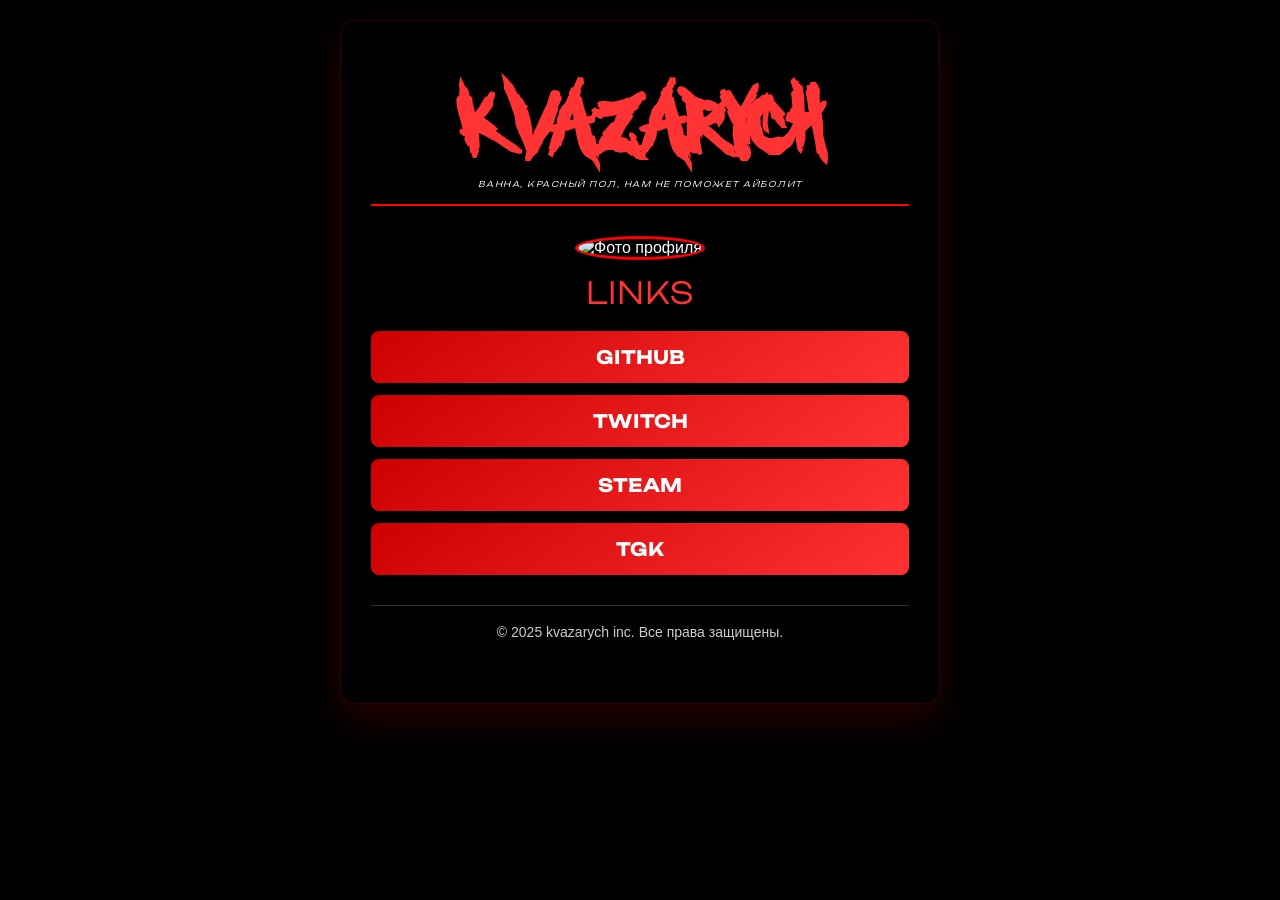
==== index.html @ 40f73753 "Add files via upload" ====
<!DOCTYPE html>
<html lang="ru">
<head>
    <meta charset="UTF-8">
    <meta name="viewport" content="width=device-width, initial-scale=1.0">
    <title>MY BIO</title>
    <link rel="stylesheet" href="style.css">
</head>
<body>
    <div class="container">
        <header class="header">
            <h1>KVAZARYCH</h1>
            <p class="tagline">Ванна, красный пол, нам не поможет Айболит</p>
        </header>
        
        <section class="bio">
            <img src="https://i.pinimg.com/736x/1f/6a/6e/1f6a6e7f6497f94d378a977a0d6d6501.jpg" alt="Фото профиля" class="avatar">
        
        <section class="buttons">
            <h2>LINKS</h2>
            <button class="btn red" onclick="openLink('https://github.com/b3stoloch')">GitHub</button>
            <button class="btn red" onclick="openLink('https://www.twitch.tv/kvazarych')">Twitch</button>
            <button class="btn red" onclick="openLink('https://steamcommunity.com/profiles/76561199490304561/')">Steam</button>
            <button class="btn red" onclick="openLink('https://t.me/+poCGFFutE8Y3NmU6')">TGK</button>
        </section>
        
        <footer class="footer">
            <p>© 2025 kvazarych inc. Все права защищены.</p>
        </footer>
    </div>
    
    <script src="script.js"></script>
</body>
</html>
---- style.css ----
* {
    margin: 0;
    padding: 0;
    box-sizing: border-box;
}
body {
    background: 
        linear-gradient(rgba(0, 0, 0, 0.7), rgba(0, 0, 0, 0.7)), /* Затемняющий градиент */
        url('https://i.pinimg.com/1200x/df/b1/9f/dfb19fd856363981b08905383fdc929d.jpg');
    background-size: cover;
    background-position: center;
    background-attachment: fixed;
    color: #fff;
    font-family: Arial, sans-serif;
    min-height: 100vh;
}

body {
    background-color: #000;
    color: #fff;
    font-family: Arial, sans-serif;
    padding: 20px;
    min-height: 100vh;
}

.container {
    max-width: 600px;
    margin: 0 auto;
    
    /* Фоновое изображение для контейнера */
    background: 
        /* Затемняющий слой поверх изображения */
        linear-gradient(rgba(0, 0, 0, 0.85), rgba(0, 0, 0, 0.9)),
        /* Само изображение */
        url('https://i.pinimg.com/originals/f7/91/2b/f7912bc7ef62b5e40c96b91175345c5d.gif');
    
    background-size: cover;
    background-position: center;
    background-attachment: local; /* Фон прокручивается с контентом */
    
    border-radius: 15px;
    padding: 30px;
    box-shadow: 0 15px 35px rgba(255, 0, 0, 0.15);
    border: 1px solid rgba(255, 0, 0, 0.2);
    color: #fff;
    position: relative;
}
.header {
    text-align: center;
    margin-bottom: 30px;
    border-bottom: 2px solid #ff0000;
    padding-bottom: 15px;
}

.header h1 {
    color: #ff0000;
    font-size: 28px;
}

.tagline {
    color: #aaa;
    font-style: italic;
}

.bio {
    text-align: center;
    margin-bottom: 30px;
}

.avatar {
    width: 150px;
    height: 150px;
    border-radius: 50%;
    border: 3px solid #ff0000;
    margin-bottom: 15px;
}

.bio h2 {
    color: #ff0000;
    margin-bottom: 10px;
}

.bio p {
    line-height: 1.6;
    color: #ccc;
}

.buttons {
    margin-bottom: 30px;
}

.buttons h2 {
    color: #ff0000;
    text-align: center;
    margin-bottom: 20px;
}

.btn {
    display: block;
    width: 100%;
    padding: 15px;
    margin-bottom: 12px;
    border: none;
    border-radius: 10px;
    font-size: 16px;
    font-weight: bold;
    cursor: pointer;
    transition: all 0.3s;
    text-align: center;
    text-decoration: none;
}

.btn.red {
    background-color: #ff0000;
    color: white;
}

.btn.black {
    background-color: #222;
    color: #ff0000;
    border: 2px solid #ff0000;
}

.btn:hover {
    transform: scale(1.03);
    box-shadow: 0 0 10px rgba(255, 0, 0, 0.5);
}

.footer {
    text-align: center;
    color: #777;
    font-size: 14px;
    border-top: 1px solid #333;
    padding-top: 15px;
}
/* 1. Подключите шрифт */
@font-face {
    font-family: 'MyCustomFont';
    src: url('fonts/who\ asks\ satan.ttf') format('truetype');
}

/* 2. Примените ТОЛЬКО к заголовку */
.header h1 {
    font-family: 'MyCustomFont', sans-serif !important;
    /* остальные стили остаются */
    font-weight: 700;
    font-size: 2.5rem;
    color: #ff3333;
    text-transform: uppercase;
    letter-spacing: 1.5px;
}
.header h1 {
    font-size: 7rem !important; /* Было 2.5rem */
    /* остальные стили */
}/* 1. Подключите шрифт */
@font-face {
    font-family: 'MyCustomFont2'; /* Придумайте любое имя */
    src: url('fonts/Unbounded-Medium.ttf') format('truetype');
    /* Или .otf → format('opentype') */
    /* Или .woff → format('woff') */
    font-weight: normal;
    font-style: normal;
    font-display: swap;
}
@font-face {
    font-family: 'MyCustomFont3'; /* Придумайте любое имя */
    src: url('fonts/Unbounded-ExtraLight.ttf') format('truetype');
    /* Или .otf → format('opentype') */
    /* Или .woff → format('woff') */
    font-weight: normal;
    font-style: normal;
    font-display: swap;
}
/* === ШРИФТ ДЛЯ ЗАГОЛОВКА "LINKS" === */
.buttons h2 {
    font-family: 'MyCustomFont3', sans-serif !important;
    font-weight: 700;
    font-size: 1.8rem;
    color: #ff3333;
    text-transform: uppercase;
    letter-spacing: 2px;
    margin-bottom: 20px;
}

/* === ШРИФТ ДЛЯ ВСЕХ КНОПОК В СЕКЦИИ === */
.buttons .btn.red {
    font-family: 'MyCustomFont2', sans-serif !important;
    font-weight: 600;
    font-size: 1.1rem;
    letter-spacing: 1px;
    text-transform: uppercase;
    
    /* Остальные ваши стили остаются */
    display: block;
    width: 100%;
    padding: 15px;
    margin-bottom: 12px;
    border: none;
    border-radius: 8px;
    cursor: pointer;
    color: white;
    background: linear-gradient(145deg, #cc0000, #ff3333);
}
@font-face {
    font-family: 'MyCustomFont22';
    src: url('fonts/Unbounded-Light.ttf') format('truetype');
}

/* 2. Примените ТОЛЬКО к заголовку */
.tagline {
    font-family: 'MyCustomFont22', sans-serif !important;
    /* остальные стили остаются */
    font-weight: 200;
    font-size: 0.5rem;
    color: #ffffff;
    text-transform: uppercase;
    letter-spacing: 1.5px;
}
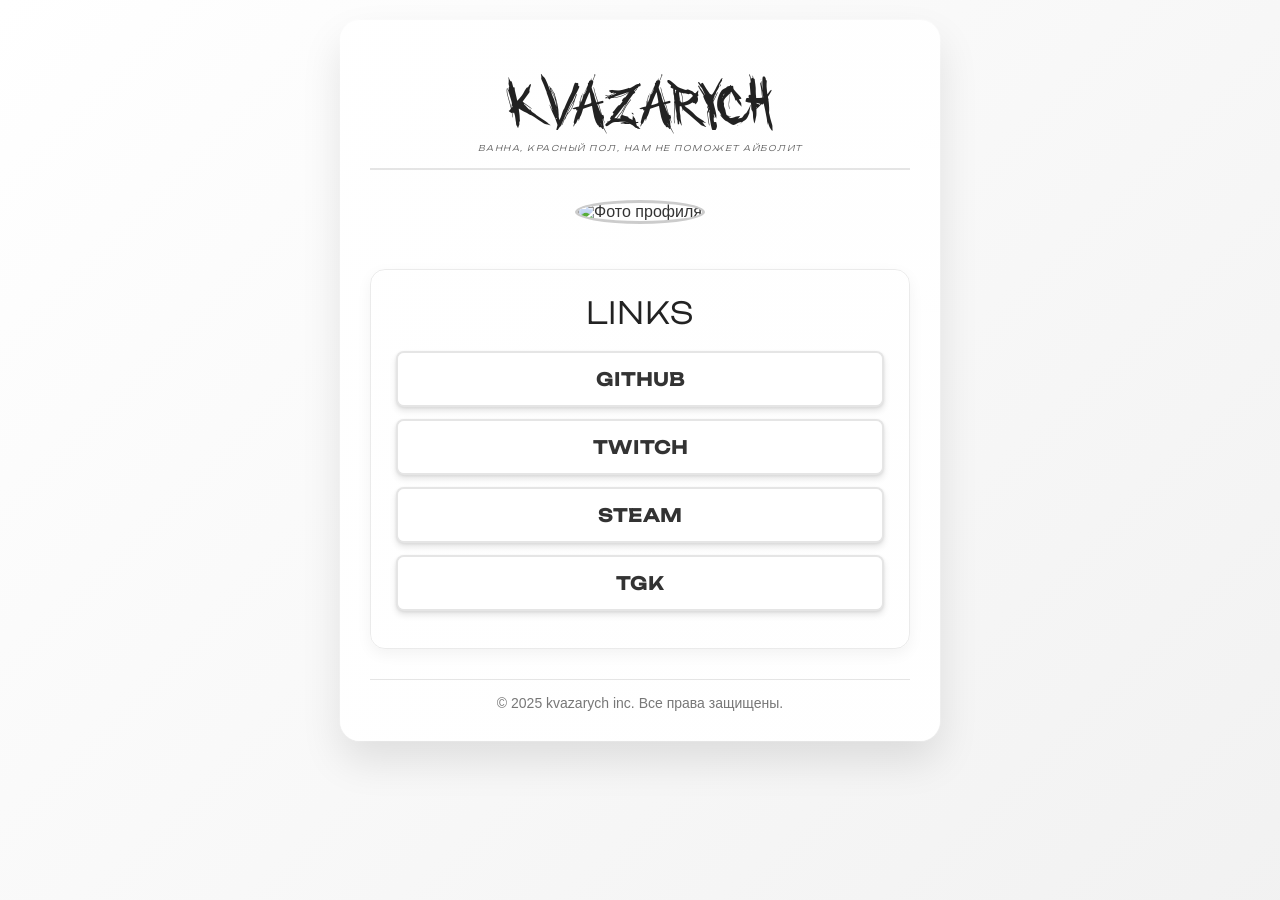
==== commit 3f4012f4: "Add files via upload" ====
--- a/index.html
+++ b/index.html
@@ -5,6 +5,7 @@
     <meta name="viewport" content="width=device-width, initial-scale=1.0">
     <title>MY BIO</title>
     <link rel="stylesheet" href="style.css">
+    <link rel="icon" href="data:image/svg+xml,<svg xmlns=%22http://www.w3.org/2000/svg%22 viewBox=%220 0 100 100%22><text y=%22.9em%22 font-size=%2290%22>✨</text></svg>">
 </head>
 <body>
     <div class="container">
@@ -14,14 +15,37 @@
         </header>
         
         <section class="bio">
-            <img src="https://i.pinimg.com/736x/1f/6a/6e/1f6a6e7f6497f94d378a977a0d6d6501.jpg" alt="Фото профиля" class="avatar">
+            <img src="https://i.pinimg.com/736x/1f/6a/6e/1f6a6e7f6497f94d378a977a0d6d6501.jpg" 
+                 alt="Фото профиля" 
+                 class="avatar">
+        </section>
         
         <section class="buttons">
             <h2>LINKS</h2>
-            <button class="btn red" onclick="openLink('https://github.com/b3stoloch')">GitHub</button>
-            <button class="btn red" onclick="openLink('https://www.twitch.tv/kvazarych')">Twitch</button>
-            <button class="btn red" onclick="openLink('https://steamcommunity.com/profiles/76561199490304561/')">Steam</button>
-            <button class="btn red" onclick="openLink('https://t.me/+poCGFFutE8Y3NmU6')">TGK</button>
+            
+            <button class="btn red" 
+                    onclick="openLink('https://github.com/b3stoloch')"
+                    style="background-image: url('https://i.pinimg.com/1200x/c4/c9/e9/c4c9e92dce0028fb5d2afd4943b49be0.jpg');">
+                <span>GitHub</span>
+            </button>
+            
+            <button class="btn red" 
+                    onclick="openLink('https://www.twitch.tv/kvazarych')"
+                    style="background-image: url('https://i.pinimg.com/1200x/1b/44/10/1b44108deed661d3bfa3facc2c877931.jpg');">
+                <span>Twitch</span>
+            </button>
+            
+            <button class="btn red" 
+                    onclick="openLink('https://steamcommunity.com/profiles/76561199490304561/')"
+                    style="background-image: url('https://i.pinimg.com/1200x/f2/ee/1d/f2ee1d61a3f693872636a1d6c0ee6847.jpg');">
+                <span>Steam</span>
+            </button>
+            
+            <button class="btn red" 
+                    onclick="openLink('https://t.me/+poCGFFutE8Y3NmU6')"
+                    style="background-image: url('https://i.pinimg.com/736x/0b/2a/ae/0b2aae042d1b066ed88d1985ccca8de2.jpg');">
+                <span>TGK</span>
+            </button>
         </section>
         
         <footer class="footer">
--- a/style.css
+++ b/style.css
@@ -3,96 +3,173 @@
     padding: 0;
     box-sizing: border-box;
 }
+
+/* Анимации */
+@keyframes fadeIn {
+    from {
+        opacity: 0;
+        transform: translateY(20px);
+    }
+    to {
+        opacity: 1;
+        transform: translateY(0);
+    }
+}
+
+@keyframes float {
+    0% {
+        transform: translateY(0px);
+    }
+    50% {
+        transform: translateY(-10px);
+    }
+    100% {
+        transform: translateY(0px);
+    }
+}
+
+@keyframes pulse {
+    0% {
+        box-shadow: 0 0 0 0 rgba(0, 0, 0, 0.1);
+    }
+    70% {
+        box-shadow: 0 0 0 10px rgba(0, 0, 0, 0);
+    }
+    100% {
+        box-shadow: 0 0 0 0 rgba(0, 0, 0, 0);
+    }
+}
+
 body {
     background: 
-        linear-gradient(rgba(0, 0, 0, 0.7), rgba(0, 0, 0, 0.7)), /* Затемняющий градиент */
-        url('https://i.pinimg.com/1200x/df/b1/9f/dfb19fd856363981b08905383fdc929d.jpg');
+        linear-gradient(135deg, 
+            rgba(255, 255, 255, 0.9) 0%, 
+            rgba(240, 240, 240, 0.9) 100%),
+        url('https://i.pinimg.com/1200x/68/26/b3/6826b31efb4ab44cc028b7c20b6df8c7.jpg');
     background-size: cover;
     background-position: center;
     background-attachment: fixed;
-    color: #fff;
-    font-family: Arial, sans-serif;
-    min-height: 100vh;
-}
-
-body {
-    background-color: #000;
-    color: #fff;
+    color: #333;
     font-family: Arial, sans-serif;
     padding: 20px;
     min-height: 100vh;
+    animation: fadeIn 1s ease-out;
 }
 
 .container {
     max-width: 600px;
     margin: 0 auto;
     
-    /* Фоновое изображение для контейнера */
+    /* ФОН ДЛЯ ОСНОВНОЙ ПАНЕЛИ */
     background: 
-        /* Затемняющий слой поверх изображения */
-        linear-gradient(rgba(0, 0, 0, 0.85), rgba(0, 0, 0, 0.9)),
-        /* Само изображение */
-        url('https://i.pinimg.com/originals/f7/91/2b/f7912bc7ef62b5e40c96b91175345c5d.gif');
+        /* Полупрозрачный белый слой (регулируйте последнее число - прозрачность) */
+        linear-gradient(rgba(255, 255, 255, 0.92), rgba(255, 255, 255, 0.96)),
+        /* Ваше фоновое изображение */
+        url('https://i.pinimg.com/originals/00/d7/af/00d7af33f7127746e4ba0d6b200de8bf.gif');
     
     background-size: cover;
     background-position: center;
-    background-attachment: local; /* Фон прокручивается с контентом */
-    
-    border-radius: 15px;
+    background-attachment: local;
+    background-repeat: no-repeat;
+    
+    border-radius: 20px;
     padding: 30px;
-    box-shadow: 0 15px 35px rgba(255, 0, 0, 0.15);
-    border: 1px solid rgba(255, 0, 0, 0.2);
-    color: #fff;
-    position: relative;
-}
+    box-shadow: 
+        0 20px 40px rgba(0, 0, 0, 0.1),
+        0 0 0 1px rgba(255, 255, 255, 0.5);
+    color: #333;
+    position: relative;
+    animation: fadeIn 0.8s ease-out 0.2s both;
+}
+
+/* Анимация появления контейнера */
+.container {
+    opacity: 0;
+    animation: fadeIn 0.8s ease-out 0.2s forwards;
+}
+
 .header {
     text-align: center;
     margin-bottom: 30px;
-    border-bottom: 2px solid #ff0000;
     padding-bottom: 15px;
+    border-bottom: 2px solid rgba(0, 0, 0, 0.1);
+    animation: fadeIn 0.8s ease-out 0.4s both;
 }
 
 .header h1 {
-    color: #ff0000;
+    color: #222;
     font-size: 28px;
+    animation: float 6s ease-in-out infinite;
 }
 
 .tagline {
-    color: #aaa;
+    color: #666;
     font-style: italic;
+    animation: fadeIn 0.8s ease-out 0.6s both;
 }
 
 .bio {
     text-align: center;
     margin-bottom: 30px;
+    animation: fadeIn 0.8s ease-out 0.8s both;
 }
 
 .avatar {
     width: 150px;
     height: 150px;
     border-radius: 50%;
-    border: 3px solid #ff0000;
+    border: 3px solid rgba(0, 0, 0, 0.2);
     margin-bottom: 15px;
-}
-
-.bio h2 {
-    color: #ff0000;
-    margin-bottom: 10px;
-}
-
-.bio p {
-    line-height: 1.6;
-    color: #ccc;
-}
-
+    object-fit: cover;
+    transition: all 0.3s ease;
+    animation: pulse 2s infinite;
+}
+
+.avatar:hover {
+    transform: scale(1.05);
+    border-color: rgba(0, 0, 0, 0.3);
+}
+
+/* Секция с кнопками - добавляем фон панели */
 .buttons {
     margin-bottom: 30px;
+    padding: 25px;
+    background-size: cover;
+    background-position: center;
+    border-radius: 15px;
+    border: 1px solid rgba(0, 0, 0, 0.08);
+    box-shadow: 
+        inset 0 1px 3px rgba(255, 255, 255, 0.8),
+        0 5px 15px rgba(0, 0, 0, 0.05);
+    animation: fadeIn 0.8s ease-out 1s both;
+    position: relative;
+    overflow: hidden;
+}
+
+/* Дополнительный слой для красоты */
+.buttons::before {
+    content: '';
+    position: absolute;
+    top: 0;
+    left: 0;
+    right: 0;
+    bottom: 0;
+    background: linear-gradient(
+        45deg,
+        rgba(255, 255, 255, 0.3) 0%,
+        rgba(255, 255, 255, 0) 50%,
+        rgba(255, 255, 255, 0.3) 100%
+    );
+    pointer-events: none;
 }
 
 .buttons h2 {
-    color: #ff0000;
+    color: #222;
     text-align: center;
     margin-bottom: 20px;
+    position: relative;
+    z-index: 1;
+    animation: fadeIn 0.8s ease-out 1.2s both;
 }
 
 .btn {
@@ -105,84 +182,115 @@
     font-size: 16px;
     font-weight: bold;
     cursor: pointer;
-    transition: all 0.3s;
+    transition: all 0.3s cubic-bezier(0.4, 0, 0.2, 1);
     text-align: center;
     text-decoration: none;
+    background-size: cover;
+    background-position: center;
+    position: relative;
+    overflow: hidden;
+    opacity: 0;
+    transform: translateY(10px);
+    animation: fadeIn 0.5s ease-out forwards;
+    box-shadow: 
+        0 4px 6px rgba(0, 0, 0, 0.1),
+        0 1px 3px rgba(0, 0, 0, 0.08);
+    z-index: 1;
+}
+
+/* Анимация появления кнопок с задержкой */
+.btn:nth-child(1) { animation-delay: 1.4s; }
+.btn:nth-child(2) { animation-delay: 1.5s; }
+.btn:nth-child(3) { animation-delay: 1.6s; }
+.btn:nth-child(4) { animation-delay: 1.7s; }
+
+/* Затемняющий слой поверх фонового изображения */
+.btn::before {
+    content: '';
+    position: absolute;
+    top: 0;
+    left: 0;
+    right: 0;
+    bottom: 0;
+    background: rgba(255, 255, 255, 0.74);
+    z-index: -1;
+    transition: background-color 0.3s ease;
 }
 
 .btn.red {
-    background-color: #ff0000;
-    color: white;
-}
-
-.btn.black {
-    background-color: #222;
-    color: #ff0000;
-    border: 2px solid #ff0000;
-}
-
+    background-color: #fff;
+    color: #333;
+    border: 2px solid rgba(0, 0, 0, 0.5);
+}
+
+/* Эффект при наведении */
 .btn:hover {
-    transform: scale(1.03);
-    box-shadow: 0 0 10px rgba(255, 0, 0, 0.5);
+    transform: translateY(-3px);
+    box-shadow: 
+        0 10px 20px rgba(0, 0, 0, 0.15),
+        0 3px 6px rgba(0, 0, 0, 0.1);
+}
+
+.btn:hover::before {
+    background: rgba(255, 255, 255, 0.95);
+}
+
+/* Эффект нажатия */
+.btn:active {
+    transform: translateY(-1px);
+    transition: transform 0.1s ease;
 }
 
 .footer {
     text-align: center;
     color: #777;
     font-size: 14px;
-    border-top: 1px solid #333;
+    border-top: 1px solid rgba(0, 0, 0, 0.1);
     padding-top: 15px;
-}
-/* 1. Подключите шрифт */
+    animation: fadeIn 0.8s ease-out 1.8s both;
+}
+
+/* ШРИФТЫ */
 @font-face {
     font-family: 'MyCustomFont';
     src: url('fonts/who\ asks\ satan.ttf') format('truetype');
 }
 
-/* 2. Примените ТОЛЬКО к заголовку */
 .header h1 {
     font-family: 'MyCustomFont', sans-serif !important;
-    /* остальные стили остаются */
-    font-weight: 700;
-    font-size: 2.5rem;
-    color: #ff3333;
+    font-weight: 500;
+    font-size: 5rem !important;
+    color: #222 !important;
     text-transform: uppercase;
     letter-spacing: 1.5px;
 }
-.header h1 {
-    font-size: 7rem !important; /* Было 2.5rem */
-    /* остальные стили */
-}/* 1. Подключите шрифт */
+
 @font-face {
-    font-family: 'MyCustomFont2'; /* Придумайте любое имя */
+    font-family: 'MyCustomFont2';
     src: url('fonts/Unbounded-Medium.ttf') format('truetype');
-    /* Или .otf → format('opentype') */
-    /* Или .woff → format('woff') */
     font-weight: normal;
     font-style: normal;
     font-display: swap;
 }
+
 @font-face {
-    font-family: 'MyCustomFont3'; /* Придумайте любое имя */
+    font-family: 'MyCustomFont3';
     src: url('fonts/Unbounded-ExtraLight.ttf') format('truetype');
-    /* Или .otf → format('opentype') */
-    /* Или .woff → format('woff') */
     font-weight: normal;
     font-style: normal;
     font-display: swap;
 }
-/* === ШРИФТ ДЛЯ ЗАГОЛОВКА "LINKS" === */
+
 .buttons h2 {
     font-family: 'MyCustomFont3', sans-serif !important;
     font-weight: 700;
     font-size: 1.8rem;
-    color: #ff3333;
+    color: #222 !important;
     text-transform: uppercase;
     letter-spacing: 2px;
     margin-bottom: 20px;
 }
 
-/* === ШРИФТ ДЛЯ ВСЕХ КНОПОК В СЕКЦИИ === */
 .buttons .btn.red {
     font-family: 'MyCustomFont2', sans-serif !important;
     font-weight: 600;
@@ -190,29 +298,88 @@
     letter-spacing: 1px;
     text-transform: uppercase;
     
-    /* Остальные ваши стили остаются */
     display: block;
     width: 100%;
     padding: 15px;
     margin-bottom: 12px;
-    border: none;
+    border: 2px solid rgba(0, 0, 0, 0.1) !important;
     border-radius: 8px;
     cursor: pointer;
-    color: white;
-    background: linear-gradient(145deg, #cc0000, #ff3333);
-}
+    color: #333 !important;
+    background-color: #fff !important;
+}
+
 @font-face {
     font-family: 'MyCustomFont22';
     src: url('fonts/Unbounded-Light.ttf') format('truetype');
 }
 
-/* 2. Примените ТОЛЬКО к заголовку */
 .tagline {
     font-family: 'MyCustomFont22', sans-serif !important;
-    /* остальные стили остаются */
     font-weight: 200;
     font-size: 0.5rem;
-    color: #ffffff;
+    color: #666 !important;
     text-transform: uppercase;
     letter-spacing: 1.5px;
+}
+
+/* Стили для текста внутри кнопок */
+.btn span {
+    position: relative;
+    z-index: 1;
+    display: block;
+}
+
+/* Эффект клика на кнопке */
+.btn::after {
+    content: '';
+    position: absolute;
+    top: 50%;
+    left: 50%;
+    width: 0;
+    height: 0;
+    border-radius: 50%;
+    background: rgba(0, 0, 0, 0.1);
+    transform: translate(-50%, -50%);
+    transition: width 0.3s, height 0.3s;
+}
+
+.btn:active::after {
+    width: 300px;
+    height: 300px;
+}
+
+/* Медиа-запросы для адаптивности */
+@media (max-width: 768px) {
+    .container {
+        padding: 20px;
+        margin: 10px;
+    }
+    
+    .header h1 {
+        font-size: 3.5rem !important;
+    }
+    
+    .buttons {
+        padding: 20px;
+    }
+    
+    .avatar {
+        width: 120px;
+        height: 120px;
+    }
+}
+
+@media (max-width: 480px) {
+    body {
+        padding: 10px;
+    }
+    
+    .header h1 {
+        font-size: 2.5rem !important;
+    }
+    
+    .buttons h2 {
+        font-size: 1.5rem;
+    }
 }
